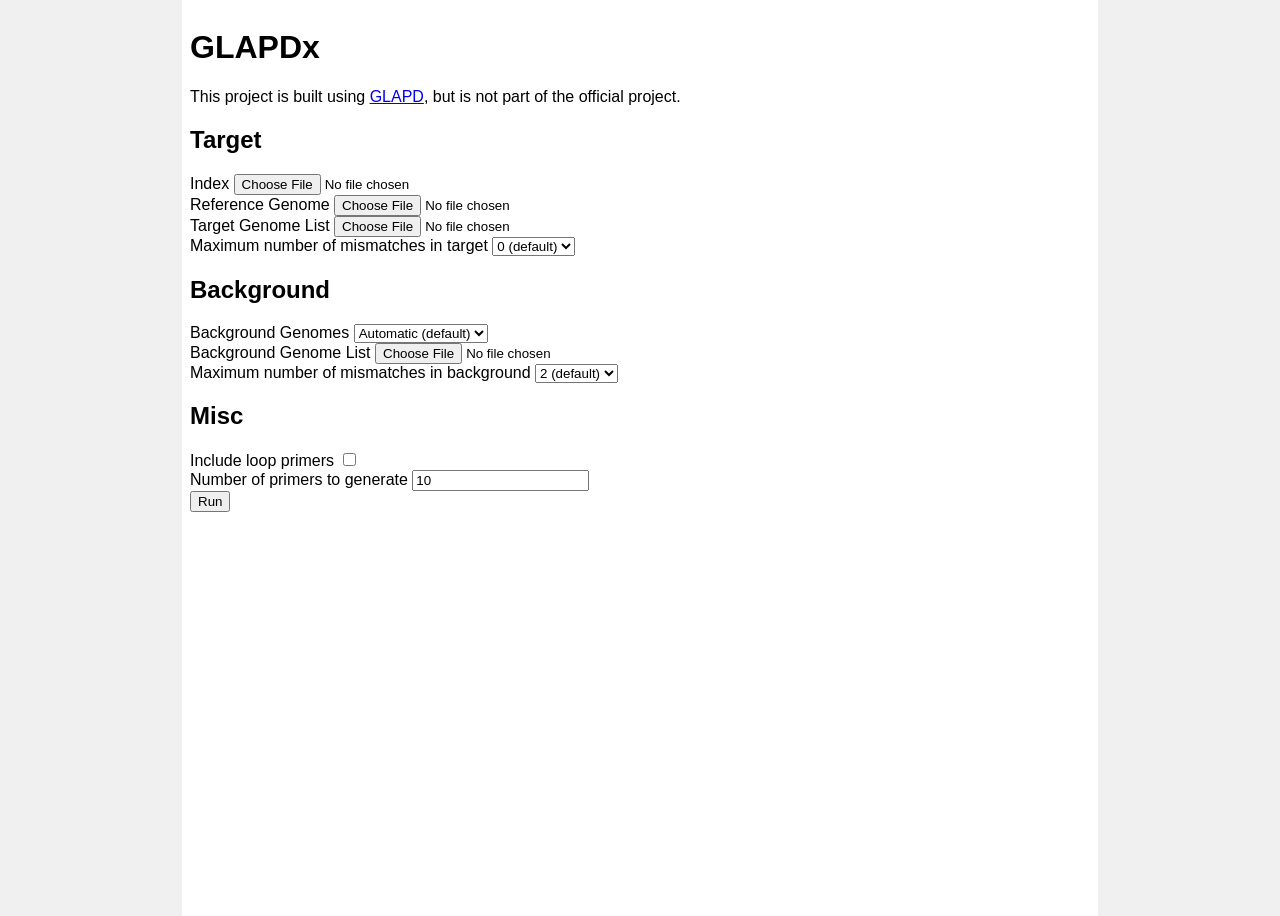
==== resources/html/index.html @ f0beea47 "Misc updates" ====
<!DOCTYPE html>
<html lang="en">

<head>

<meta charset="UTF-8">
<title>GLAPDx</title>
<meta name="viewport" content="width=device-width,initial-scale=1">
<link rel="stylesheet" href="">
<style>
    body {
        background-color: #f0f0f0;
        font-family: Arial, Helvetica, sans-serif;
        margin: 0;
    }

    #content {
        max-width: 900px;
        min-height: 100vh;
        margin: auto;
        background-color: #fff;
        padding: 8px;
    }

    #progressPage {
        display: none;
    }

    #resultsPage {
        display: none;
    }

    textarea {
        width: 600px;
        height: 300px;
    }

    .invalidInput {
        color: red;
    }

    .phase .progressIcon {
        display: inline-block;
        width: 16px;
        aspect-ratio: 1;
        margin-right: 3px;
    }

    .activePhase {
        font-weight: bold;
    }

    .progressDetails {
        margin-left: 12px;
        color: grey;
    }
</style>
<script type="text/javascript" src="main.js" async></script>

</head>

<body>
    <div id="content">
        <h1>GLAPDx</h1>
        <p>This project is built using <a href="https://cgm.sjtu.edu.cn/GLAPD/">GLAPD</a>, but is not part of the official project.</p>
        <div id="parametersPage">
            <h2>Target</h2>
            <div>
                <label>Index <input type="file" id="indexFile" /></label><br />
                <label>Reference Genome <input type="file" id="refFile" /></label><br />
                <label>Target Genome List <input type="file" id="targetListFile" /></label><br />
                <label>
                    Maximum number of mismatches in target
                    <select id="maxNumMismatchesInTarget">
                        <option value="0" selected>0 (default)</option>
                        <option value="1">1</option>
                        <option value="2">2</option>
                        <option value="3">3</option>
                    </select>
                </label>
            </div>

            <h2>Background</h2>
            <div>
                <label>
                    Background Genomes
                    <select id="backgroundMode">
                        <option value="automatic">Automatic (default)</option>
                        <option value="fromFile">From File</option>
                        <option value="none">None</option>
                    </select>
                </label>
                <br />
                <label>Background Genome List <input type="file" id="backgroundListFile" /></label><br />

                <label>
                    Maximum number of mismatches in background
                    <select id="maxNumMismatchesInBackground">
                        <option value="0">0</option>
                        <option value="1">1</option>
                        <option value="2" selected>2 (default)</option>
                        <option value="3">3</option>
                    </select>
                </label>
            </div>

            <h2>Misc</h2>
            <div>
                <label>Include loop primers <input type="checkbox" id="includeLoopPrimers" /></label><br />
                <label>Number of primers to generate <input type="number" id="numPrimersToGenerate" value="10"/></label>
            </div>

            <button id="runBtn">Run</button>
        </div>

        <div id="progressPage">
            <h2>Please Wait</h2>
            <div>
                <p id="buildBowtieIndex" class="phase"><span class="progressIcon"></span>Building Bowtie Index</p>
                <p id="generateSingleRegionPrimers" class="phase"><span class="progressIcon"></span>Generating Single Region Primers<span id="generateSingleRegionPrimersProgress" class="progressDetails"></span></p>
                <p id="alignSingleRegionPrimers" class="phase"><span class="progressIcon"></span>Aligning Single Region Primers</p>
                <p id="generateLampPrimerSets" class="phase"><span class="progressIcon"></span>Generating LAMP Primer Sets<span id="generateLampPrimerSetsProgress" class="progressDetails"></span></p>
            </div>

            <textarea id="results" readonly style="display:none;"></textarea>

            <div>
                <button id="toggleLogBtn">Show</button><br />
                <textarea id="log" readonly style="display: none;"></textarea>
            </div>
        </div>
    </div>
</body>
</html>
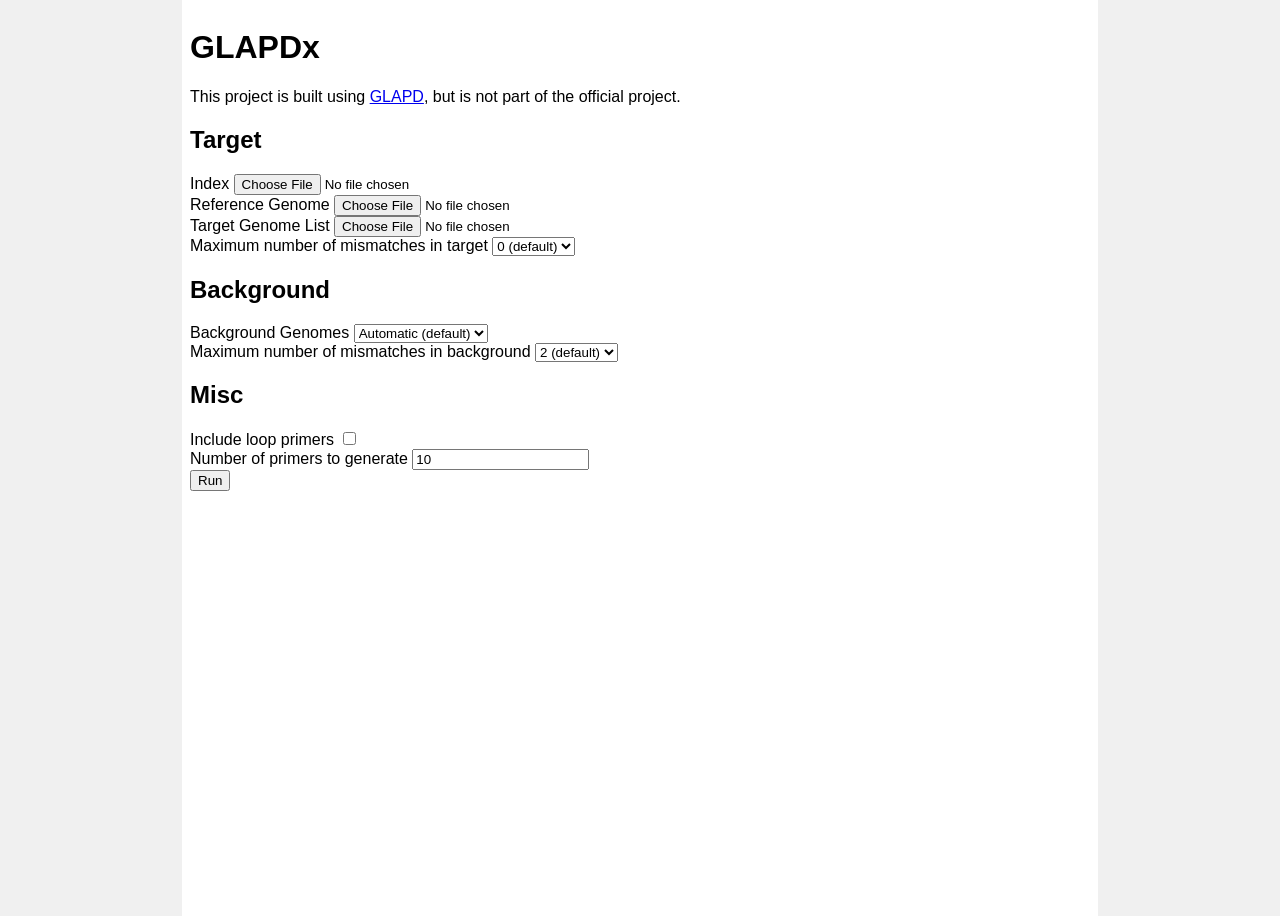
==== commit 283428d0: "Hide background genome list when not needed" ====
--- a/resources/html/index.html
+++ b/resources/html/index.html
@@ -91,7 +91,7 @@
                     </select>
                 </label>
                 <br />
-                <label>Background Genome List <input type="file" id="backgroundListFile" /></label><br />
+                <label id="backgroundListFileLabel" style="display: none;">Background Genome List <input type="file" id="backgroundListFile" /><br /></label>
 
                 <label>
                     Maximum number of mismatches in background
